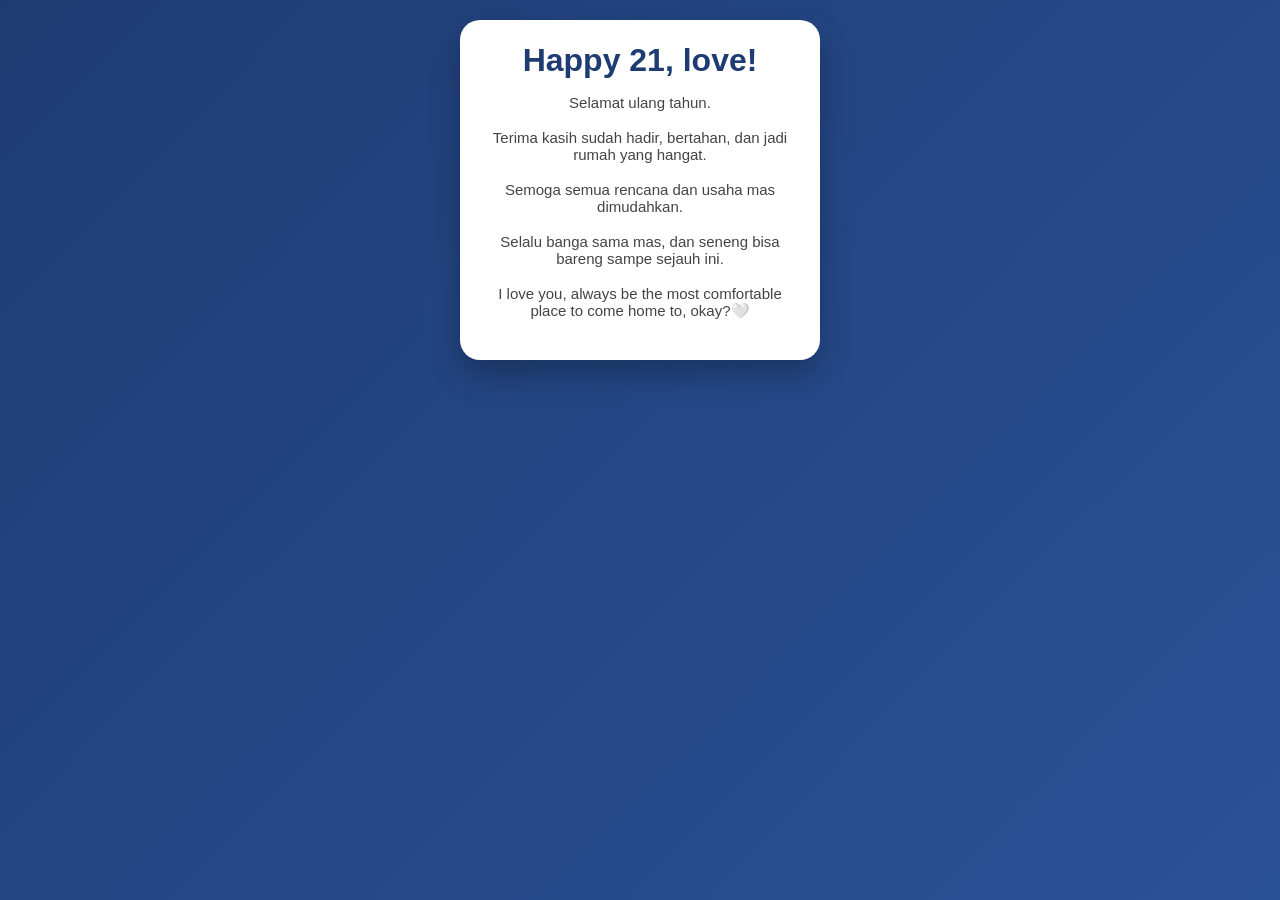
==== second.html @ 98de32b7 "initial birthday website" ====
<!DOCTYPE html>
<html lang="id">
<head>
  <meta charset="UTF-8" />
  <meta name="viewport" content="width=device-width, initial-scale=1.0" />
  <title>Untuk Kamu 💙</title>
  <link rel="stylesheet" href="style.css" />
</head>
<body>

  <div class="container">
    <div class="card">
      <h1>Happy 21, love!</h1>

      <p class="text">
        Selamat ulang tahun.
      </p>

      <p class="text">
        Terima kasih sudah hadir, bertahan, dan jadi rumah yang hangat.
      </p>

      <p class="text">
        Semoga semua rencana dan usaha mas dimudahkan.
      </p>

      <p class="text">
        Selalu banga sama mas, dan seneng bisa bareng sampe sejauh ini.
      </p>

      <p class="text">
        I love you, always be the most comfortable place to come home to, okay?🤍
      </p>


      
    </div>
  </div>

  <audio autoplay loop>
    <source src="assets/lagu.mp3" type="audio/mpeg" />
    Browser kamu tidak mendukung audio.
  </audio>

</body>
</html>
---- style.css ----
* {
  box-sizing: border-box;
  margin: 0;
  padding: 0;
  font-family: "Segoe UI", sans-serif;
}

body {
  background: linear-gradient(135deg, #1e3c72, #2a5298);
  min-height: 100vh;
}

.container {
  display: flex;
  justify-content: center;
  align-items: center;
  padding: 20px;
}

.card {
  background: white;
  border-radius: 20px;
  padding: 22px;
  max-width: 360px;
  width: 100%;
  text-align: center;
  box-shadow: 0 15px 30px rgba(0,0,0,0.25);

  position: relative;
  z-index: 5;
}

h1 {
  color: #1e3c72;
  margin-bottom: 15px;
}

img {
  width: 100%;
  border-radius: 15px;
  margin-bottom: 15px;
}

.text {
  color: #444;
  font-size: 15px;
  margin-bottom: 18px;
}

button {
  background: #2a5298;
  color: white;
  border: none;
  padding: 12px 20px;
  border-radius: 25px;
  font-size: 15px;
  cursor: pointer;
  width: 100%;

  position: relative;
  z-index: 10;
}


button:active {
  transform: scale(0.97);
}

.hidden {
  display: none;
}

#surprise {
  margin-top: 18px;
  color: #1e3c72;
  font-weight: 500;
}
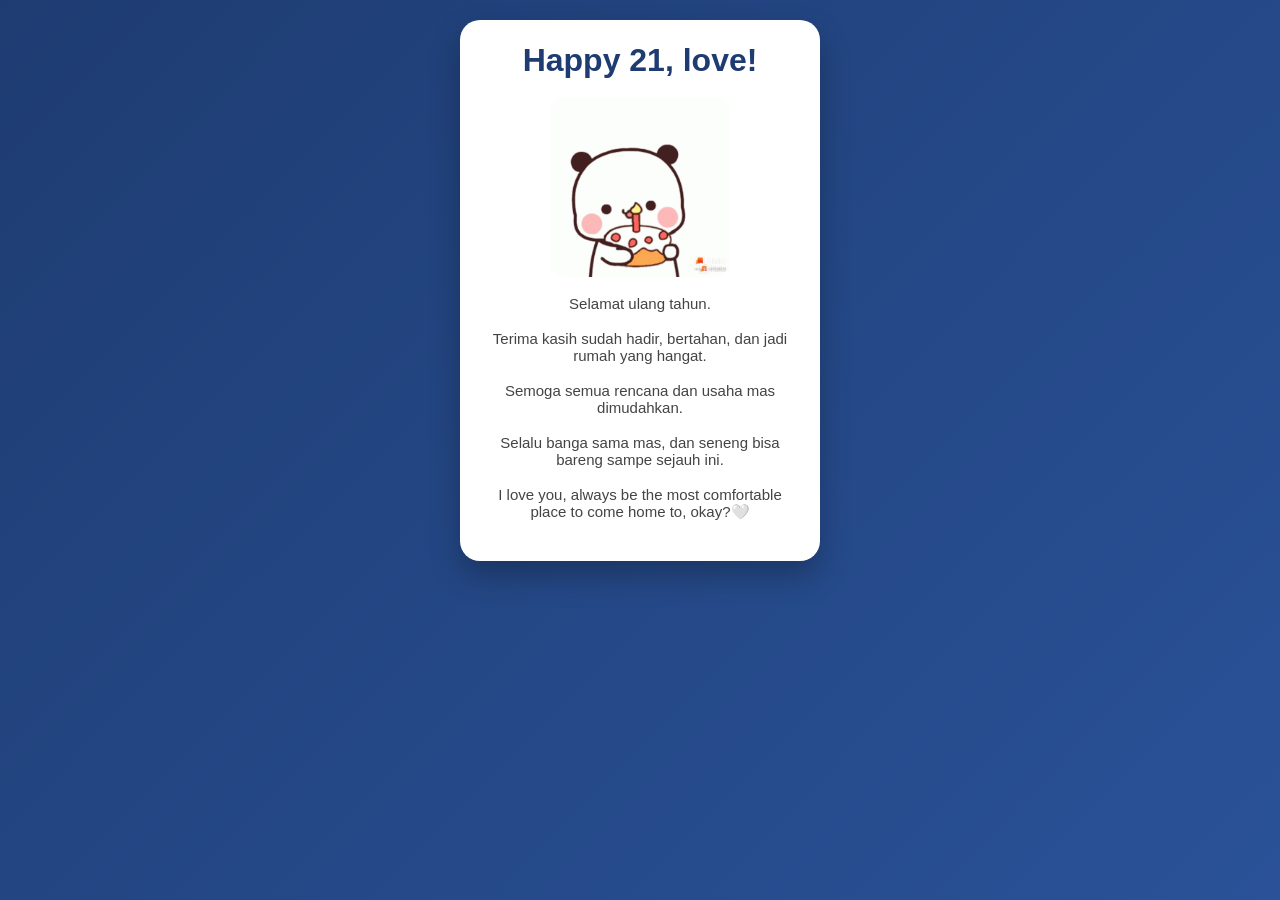
==== commit 617c8c26: "final update 💙" ====
--- a/second.html
+++ b/second.html
@@ -11,6 +11,8 @@
   <div class="container">
     <div class="card">
       <h1>Happy 21, love!</h1>
+
+      <img src="assets/cake.gif" alt="Kue Ulang Tahun" class="cake-gif" />
 
       <p class="text">
         Selamat ulang tahun.
@@ -31,8 +33,6 @@
       <p class="text">
         I love you, always be the most comfortable place to come home to, okay?🤍
       </p>
-
-
       
     </div>
   </div>
--- a/style.css
+++ b/style.css
@@ -75,3 +75,10 @@
   color: #1e3c72;
   font-weight: 500;
 }
+
+.cake-gif {
+  width: 180px;
+  max-width: 70%;
+  display: block;
+  margin: 18px auto;
+}
